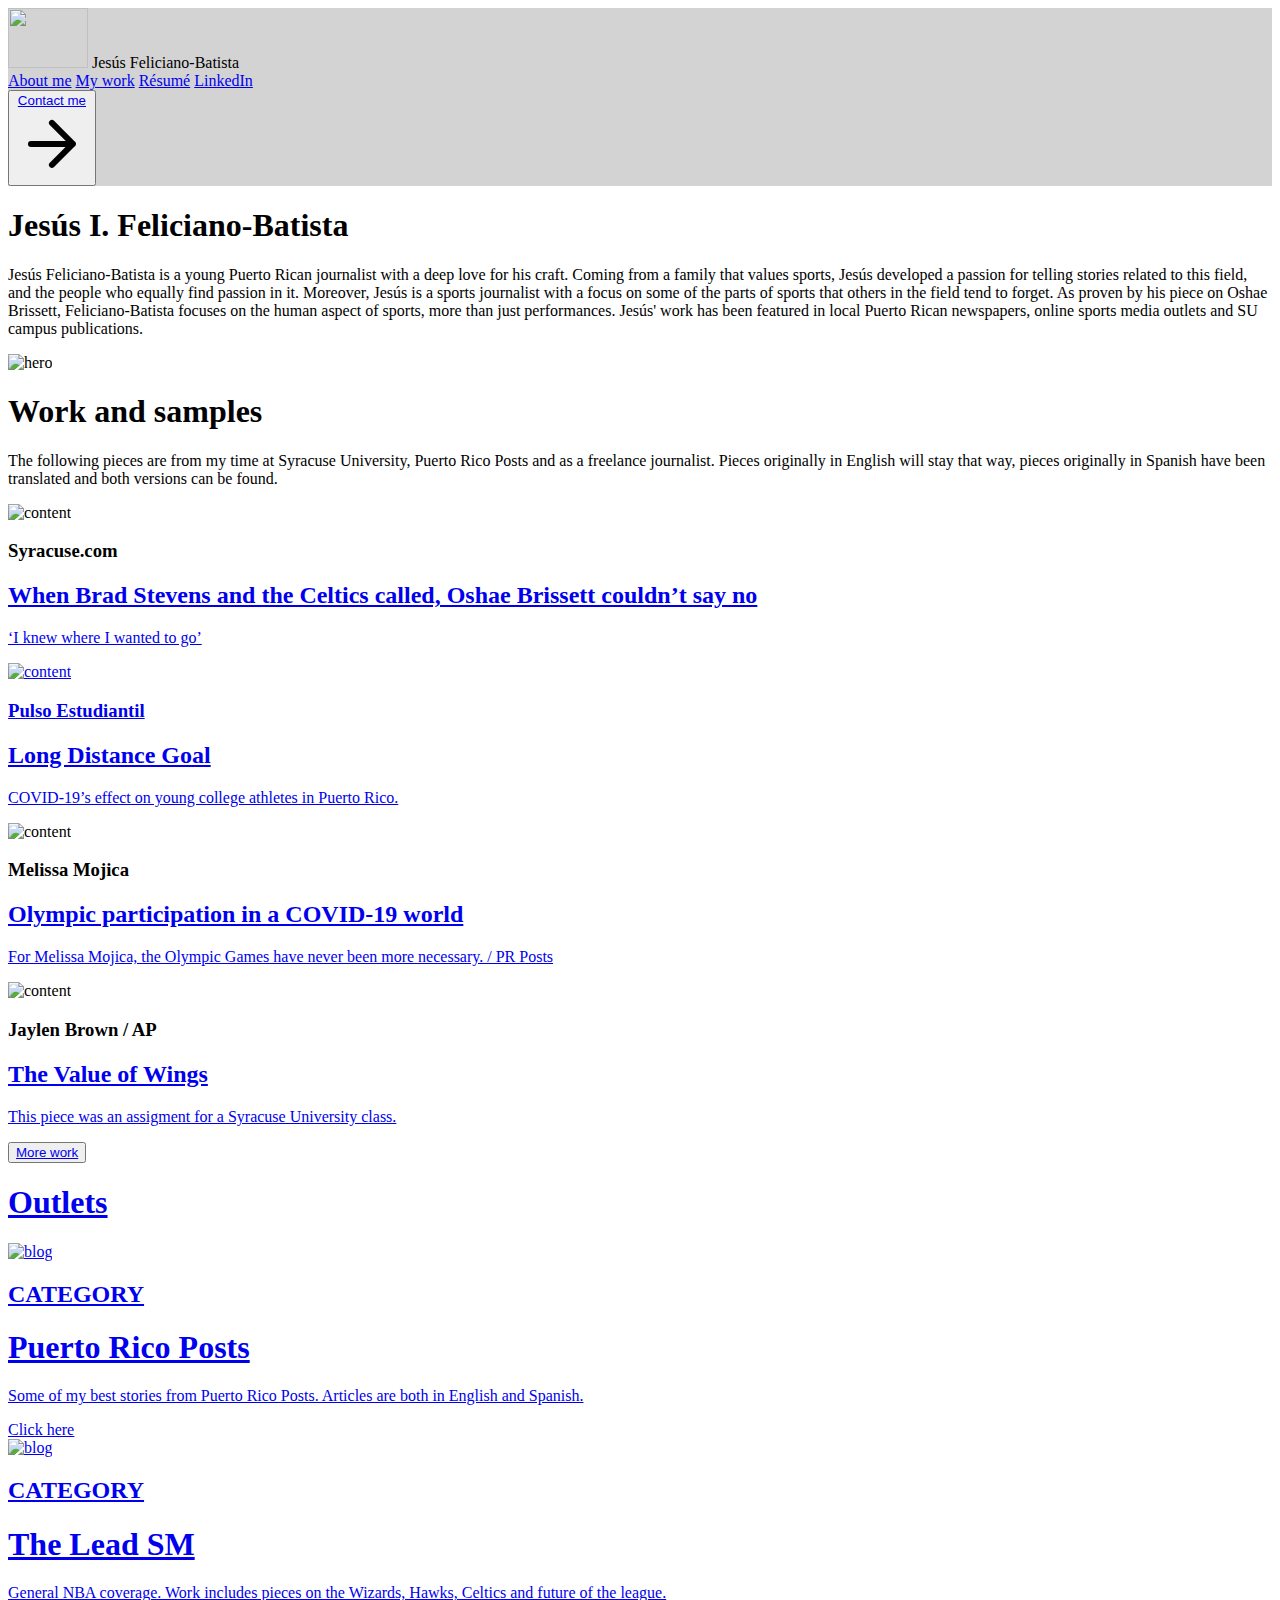
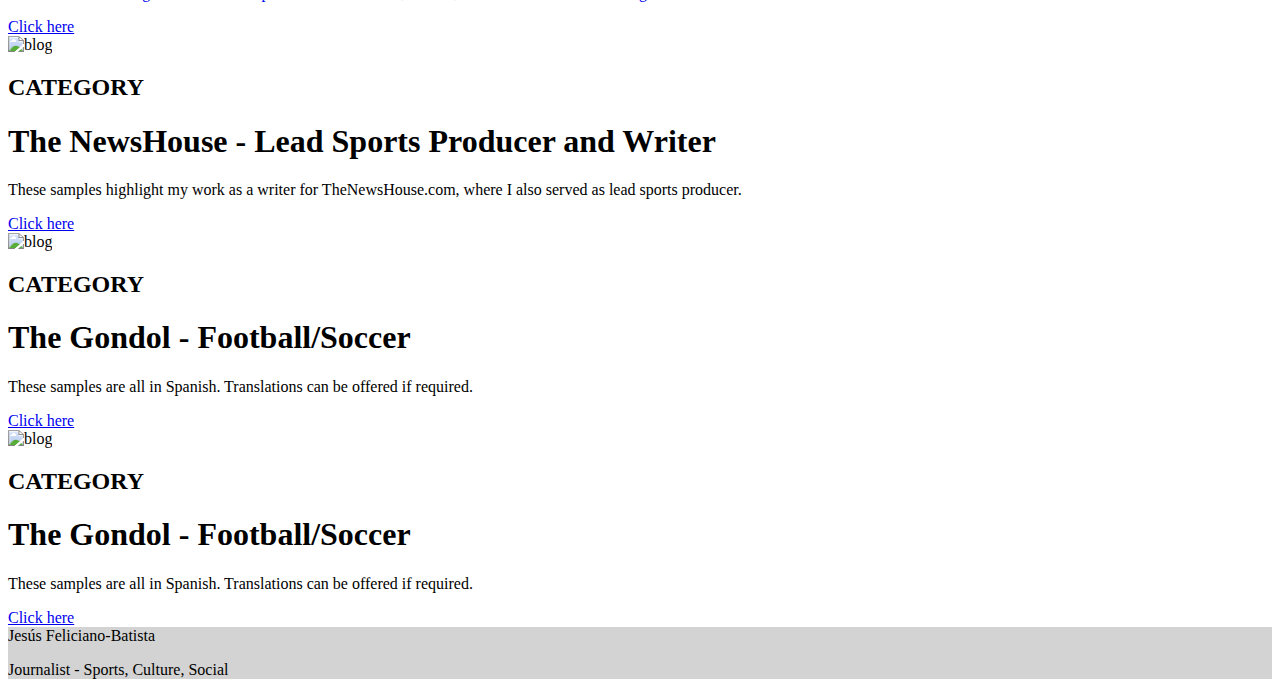
==== index.html @ 06216106 "Update index.html" ====
<!DOCTYPE html>
<html>

<!-- TODO SALE DE https://tailblocks.cc/
TODO SALE DE https://tailblocks.cc/
TODO SALE DE https://tailblocks.cc/
TODO SALE DE https://tailblocks.cc/
TODO SALE DE https://tailblocks.cc/
TODO SALE DE https://tailblocks.cc/
TODO SALE DE https://tailblocks.cc/ -->



<head>
   <link href=" https://unpkg.com/tailwindcss@^2/dist/tailwind.min.css" rel="stylesheet">
   <link rel="stylesheet" href="Portfolio1.css">
   <title> Jesús I. Feliciano-Batista - Portfolio </title>
</head>


 <!-- HEADER STARTS HERE BRO -->
<body>

    <header class="text-gray-600 body-font">
  <div class="container mx-auto flex flex-wrap p-5 flex-col md:flex-row items-center">
    <a class="flex title-font font-medium items-center text-gray-900 mb-4 md:mb-0">
   <img src="https://clipart-library.com/images_k/newspaper-transparent/newspaper-transparent-22.png" width="80" height="60" /></a>
      <span class="ml-3 text-xl">Jesús Feliciano-Batista</span> 
    </a>
    <nav class="md:ml-auto flex flex-wrap items-center text-base justify-center">
      <a class="mr-5 hover:text-gray-900"><a href="aboutme.html">About me</a>
      <a class="mr-5 hover:text-gray-900"><a href="mywork.html" >My work</a>
      <a class="mr-5 hover:text-gray-900"><a href="https://drive.google.com/file/d/1iAFmRKjAlc5nhrbN9V_tdChQXqqixmlg/view?usp=sharing" target="_blank">Résumé</a>
      <a class="mr-5 hover:text-gray-900"><a href="https://www.linkedin.com/in/jes%C3%BAs-i-feliciano-batista-a6aa8a1b5/" target="_blank">LinkedIn</a>
    </nav>
    <a class="mr-5 hover:text-gray-900"><button class="inline-flex items-center bg-gray-100 border-0 py-1 px-3 focus:outline-none hover:bg-gray-200 rounded text-base mt-4 md:mt-0"> <a href = "mailto: jifelici@syr.edu">Contact me</a>
      <svg fill="none" stroke="currentColor" stroke-linecap="round" stroke-linejoin="round" stroke-width="2" class="w-4 h-4 ml-1" viewBox="0 0 24 24">
        <path d="M5 12h14M12 5l7 7-7 7"></path>
      </svg>
    </button>
  </div>
</header>


<!-- HERO? ITS LIKE PERSONAL INFO -->

<section class="text-gray-600 body-font">
  <div class="container mx-auto flex px-5 py-24 md:flex-row flex-col items-center">
    <div class="lg:flex-grow md:w-1/2 lg:pr-24 md:pr-16 flex flex-col md:items-start md:text-left mb-16 md:mb-0 items-center text-center">
      <h1 class="title-font sm:text-4xl text-3xl mb-4 font-medium text-gray-900">Jesús I. Feliciano-Batista
                <div class="h-1 w-20 bg-blue-500 rounded"></div>
        <!-- <br class="hidden lg:inline-block">readymade gluten -->
      </h1>
      <p class="mb-8 leading-relaxed">Jesús Feliciano-Batista is a young Puerto Rican journalist with a deep love for his craft. Coming from a family that values sports, Jesús developed a passion for telling stories related to this field, and the people who equally find passion in it. Moreover, Jesús is a sports journalist with a focus on some of the parts of sports that others in the field tend to forget. As proven by his piece on Oshae Brissett, Feliciano-Batista focuses on the human aspect of sports, more than just performances. Jesús' work has been featured in local Puerto Rican newspapers, online sports media outlets and SU campus publications. </p>
      <div class="flex justify-center">
        <!-- <button class="inline-flex text-white bg-blue-500 border-0 py-2 px-6 focus:outline-none hover:bg-blue-600 rounded text-lg">Button</button>
        <button class="ml-4 inline-flex text-gray-700 bg-gray-100 border-0 py-2 px-6 focus:outline-none hover:bg-gray-200 rounded text-lg">Button</button> -->
      </div>
    </div>
    <div class="lg:max-w-lg lg:w-full md:w-1/2 w-5/6">
      <img class="object-cover object-center rounded" alt="hero" src="https://drive.google.com/uc?export=view&id=14qax0waaiCLkkLNeZ18HkdfNUkwFB5mX">
    </div>
  </div>
</section>

<!-- -ESTO ES CONTENT, PARA MI CONTENIDO Y WORK- -->

<section class="text-gray-600 body-font">
  <div class="container px-5 py-24 mx-auto">
    <div class="flex flex-wrap w-full mb-20">
      <div class="lg:w-1/2 w-full mb-6 lg:mb-0">
        <h1 class="sm:text-3xl text-2xl font-medium title-font mb-2 text-gray-900">Work and samples</h1>
        <div class="h-1 w-20 bg-blue-500 rounded"></div>
      </div>
      <p class="lg:w-1/2 w-full leading-relaxed text-gray-500">The following pieces are from my time at Syracuse University, Puerto Rico Posts and as a freelance journalist. Pieces originally in English will stay that way, pieces originally in Spanish have been translated and both versions can be found.</p>
    </div>
    <div class="flex flex-wrap -m-4">
      <div class="xl:w-1/4 md:w-1/2 p-4">
        <div class="bg-gray-100 p-6 rounded-lg">
          <img class="h-40 rounded w-full object-cover object-center mb-6" src="https://www.syracuse.com/resizer/2aNanv0fQgLE1VUEy5B2Qg3bYyk=/1280x0/smart/cloudfront-us-east-1.images.arcpublishing.com/advancelocal/SYJEUAYYM5FGPJJC2XE4JEKM5A.jpg" alt="content">
          <h3 class="tracking-widest text-blue-500 text-xs font-medium title-font">Syracuse.com</h3>
          <h2 class="text-lg text-gray-900 font-medium title-font mb-4"><a href="https://www.syracuse.com/orangebasketball/2023/10/when-brad-stevens-and-the-celtics-called-oshae-brissett-couldnt-say-no-i-knew-where-i-wanted-to-go.html" target="_blank">When Brad Stevens and the Celtics called, Oshae Brissett couldn’t say no</h2>
          <p class="leading-relaxed text-base">‘I knew where I wanted to go’</p>
        </div>
      </div>
      <div class="xl:w-1/4 md:w-1/2 p-4">
        <div class="bg-gray-100 p-6 rounded-lg">
          <img class="h-40 rounded w-full object-cover object-center mb-6" src="https://pulsoestudiantil.com/wp-content/uploads/2017/08/La-Junta-de-Gobierno-podr%C3%A1-decidir-el-5-de-septiembre-la-fecha-de-las-Justas-de-la-LAI.-ARCHIVO-LAI.jpg" alt="content">
          <h3 class="tracking-widest text-blue-500 text-xs font-medium title-font">Pulso Estudiantil</h3>
          <h2 class="text-lg text-gray-900 font-medium title-font mb-4"><a href="https://drive.google.com/file/d/1Agy3YZH7DkTAT-1wQtpkE6ufrVpn1Adl/view?usp=sharing" target="_blank">Long Distance Goal</h2>
          <p class="leading-relaxed text-base">COVID-19’s effect on young college athletes in Puerto Rico.</p> </a>
        </div>
      </div>
      <div class="xl:w-1/4 md:w-1/2 p-4">
        <div class="bg-gray-100 p-6 rounded-lg">
          <img class="h-40 rounded w-full object-cover object-center mb-6" src="https://drive.google.com/uc?export=view&id=171mvOxITgmb6yUuYQ-laAMfZU04I_fDZ" alt="content">
          <h3 class="tracking-widest text-blue-500 text-xs font-medium title-font">Melissa Mojica</h3>
          <h2 class="text-lg text-gray-900 font-medium title-font mb-4"><a href="https://drive.google.com/file/d/10Mh_BKwoq30qVuTbKUHiFH4OX_ldHE3X/view?usp=sharing" target="_blank">Olympic participation in a COVID-19 world</h2>
          <p class="leading-relaxed text-base">For Melissa Mojica, the Olympic Games have never been more necessary. / PR Posts</p> </a>
        </div>
      </div>
      <div class="xl:w-1/4 md:w-1/2 p-4">
        <div class="bg-gray-100 p-6 rounded-lg">
          <img class="h-40 rounded w-full object-cover object-center mb-6" src="https://media.bleacherreport.com/image/upload/c_fill,g_faces,w_3800,h_2000,q_95/v1690411918/vfmjwqmnbd9kxqccmifx.jpg" alt="content">
          <h3 class="tracking-widest text-blue-500 text-xs font-medium title-font">Jaylen Brown / AP</h3>
          <h2 class="text-lg text-gray-900 font-medium title-font mb-4"><a href="https://jifelbat.github.io/FINAL.html" target="_blank">The Value of Wings</h2>
          <p class="leading-relaxed text-base">This piece was an assigment for a Syracuse University class.</p> </a>
        </div>
      </div>
    </div>
  </div>
</section>


<div class="flex justify-center">
        <button class="inline-flex text-white bg-blue-500 border-0 py-2 px-6 focus:outline-none hover:bg-blue-600 rounded text-lg"><a href="mywork.html">More work</button>
      </div>
    </div>
    </div>

<section class="text-gray-600 body-font">
  <div class="container px-5 py-24 mx-auto">
    <!-- <div class="flex flex-wrap w-full mb-20"> -->
      <!-- <div class="lg:w-1/2 w-full mb-6 lg:mb-0"> -->
        <h1 class="sm:text-3xl text-2xl font-medium title-font mb-2 text-gray-900">Outlets</h1> <div class="h-1 w-20 bg-blue-500 rounded"></div>

<section class="text-gray-600 body-font">
  <div class="container px-5 py-24 mx-auto">
    <div class="flex flex-wrap -m-4">
      <div class="p-4 md:w-1/3">
        <div class="h-full border-2 border-gray-200 border-opacity-60 rounded-lg overflow-hidden">
          <img class="lg:h-48 md:h-36 w-full object-cover object-center" src="https://puertoricoposts.com/wp-content/uploads/2022/03/logo_prposts.svg" alt="blog">
          <div class="p-6">
            <h2 class="tracking-widest text-xs title-font font-medium text-gray-400 mb-1">CATEGORY</h2>
            <h1 class="title-font text-lg font-medium text-gray-900 mb-3">Puerto Rico Posts</h1>
            <p class="leading-relaxed mb-3">Some of my best stories from Puerto Rico Posts. Articles are both in English and Spanish.</p>
            <div class="flex items-center flex-wrap ">
              <a class="text-blue-500 inline-flex items-center md:mb-2 lg:mb-0"><a href="https://drive.google.com/drive/folders/1cc_lhsF3GwpjOs1mcUAFKtHZ_cK8GTAi?usp=sharing" target="_blank">Click here </a>
                <!-- <svg class="w-4 h-4 ml-2" viewBox="0 0 24 24" stroke="currentColor" stroke-width="2" fill="none" stroke-linecap="round" stroke-linejoin="round">
                  <path d="M5 12h14"></path>
                  <path d="M12 5l7 7-7 7"></path>
                </svg>
              </a> -->
              <!-- <span class="text-gray-400 mr-3 inline-flex items-center lg:ml-auto md:ml-0 ml-auto leading-none text-sm pr-3 py-1 border-r-2 border-gray-200">
                <svg class="w-4 h-4 mr-1" stroke="currentColor" stroke-width="2" fill="none" stroke-linecap="round" stroke-linejoin="round" viewBox="0 0 24 24">
                  <path d="M1 12s4-8 11-8 11 8 11 8-4 8-11 8-11-8-11-8z"></path>
                  <circle cx="12" cy="12" r="3"></circle>
                </svg>1.2K
              </span>
              <span class="text-gray-400 inline-flex items-center leading-none text-sm">
                <svg class="w-4 h-4 mr-1" stroke="currentColor" stroke-width="2" fill="none" stroke-linecap="round" stroke-linejoin="round" viewBox="0 0 24 24">
                  <path d="M21 11.5a8.38 8.38 0 01-.9 3.8 8.5 8.5 0 01-7.6 4.7 8.38 8.38 0 01-3.8-.9L3 21l1.9-5.7a8.38 8.38 0 01-.9-3.8 8.5 8.5 0 014.7-7.6 8.38 8.38 0 013.8-.9h.5a8.48 8.48 0 018 8v.5z"></path>
                </svg>6 -->
              </span>
            </div>
          </div>
        </div>
      </div>
      <div class="p-4 md:w-1/3">
        <div class="h-full border-2 border-gray-200 border-opacity-60 rounded-lg overflow-hidden">
          <img class="lg:h-48 md:h-36 w-full object-cover object-center" src="https://theleadsm.com/wp-content/uploads/2023/08/theleadbannerslogan-compressed.jpg" alt="blog">
          <div class="p-6">
            <h2 class="tracking-widest text-xs title-font font-medium text-gray-400 mb-1">CATEGORY</h2>
            <h1 class="title-font text-lg font-medium text-gray-900 mb-3">The Lead SM</h1>
            <p class="leading-relaxed mb-3">General NBA coverage. Work includes pieces on the Wizards, Hawks, Celtics and future of the league.</p>
            <div class="flex items-center flex-wrap">
              <a class="text-blue-500 inline-flex items-center md:mb-2 lg:mb-0"><a href="https://theleadsm.com/author/jesus-fb/" target="_blank">Click here </a>
                <!-- <svg class="w-4 h-4 ml-2" viewBox="0 0 24 24" stroke="currentColor" stroke-width="2" fill="none" stroke-linecap="round" stroke-linejoin="round">
                  <path d="M5 12h14"></path>
                  <path d="M12 5l7 7-7 7"></path>
                </svg>
              </a>
              <span class="text-gray-400 mr-3 inline-flex items-center lg:ml-auto md:ml-0 ml-auto leading-none text-sm pr-3 py-1 border-r-2 border-gray-200">
                <svg class="w-4 h-4 mr-1" stroke="currentColor" stroke-width="2" fill="none" stroke-linecap="round" stroke-linejoin="round" viewBox="0 0 24 24">
                  <path d="M1 12s4-8 11-8 11 8 11 8-4 8-11 8-11-8-11-8z"></path>
                  <circle cx="12" cy="12" r="3"></circle>
                </svg>1.2K
              </span>
              <span class="text-gray-400 inline-flex items-center leading-none text-sm">
                <svg class="w-4 h-4 mr-1" stroke="currentColor" stroke-width="2" fill="none" stroke-linecap="round" stroke-linejoin="round" viewBox="0 0 24 24">
                  <path d="M21 11.5a8.38 8.38 0 01-.9 3.8 8.5 8.5 0 01-7.6 4.7 8.38 8.38 0 01-3.8-.9L3 21l1.9-5.7a8.38 8.38 0 01-.9-3.8 8.5 8.5 0 014.7-7.6 8.38 8.38 0 013.8-.9h.5a8.48 8.48 0 018 8v.5z"></path>
                </svg>6 -->
              </span>
            </div>
          </div>
        </div>
      </div>
<div class="p-4 md:w-1/3">
        <div class="h-full border-2 border-gray-200 border-opacity-60 rounded-lg overflow-hidden">
          <img class="lg:h-48 md:h-36 w-full object-cover object-center" src="https://www.thenewshouse.com/wp-content/uploads/2018/03/nh-custom-logo.png" alt="blog">
          <div class="p-6">
            <h2 class="tracking-widest text-xs title-font font-medium text-gray-400 mb-1">CATEGORY</h2>
            <h1 class="title-font text-lg font-medium text-gray-900 mb-3">The NewsHouse - Lead Sports Producer and Writer</h1>
            <p class="leading-relaxed mb-3">These samples highlight my work as a writer for TheNewsHouse.com, where I also served as lead sports producer. </p>
            <div class="flex items-center flex-wrap ">
              <a class="text-blue-500 inline-flex items-center md:mb-2 lg:mb-0"><a href="https://www.thenewshouse.com/author/jesus-feliciano/" target="_blank">Click here <!-- <svg class="w-4 h-4 ml-2" viewBox="0 0 24 24" stroke="currentColor" stroke-width="2" fill="none" stroke-linecap="round" stroke-linejoin="round">
                  <path d="M5 12h14"></path>
                  <path d="M12 5l7 7-7 7"></path>
                </svg> -->
              </a>
          <!--     <span class="text-gray-400 mr-3 inline-flex items-center lg:ml-auto md:ml-0 ml-auto leading-none text-sm pr-3 py-1 border-r-2 border-gray-200">
                <svg class="w-4 h-4 mr-1" stroke="currentColor" stroke-width="2" fill="none" stroke-linecap="round" stroke-linejoin="round" viewBox="0 0 24 24">
                  <path d="M1 12s4-8 11-8 11 8 11 8-4 8-11 8-11-8-11-8z"></path>
                  <circle cx="12" cy="12" r="3"></circle>
                </svg>1.2K
              </span>
              <span class="text-gray-400 inline-flex items-center leading-none text-sm">
                <svg class="w-4 h-4 mr-1" stroke="currentColor" stroke-width="2" fill="none" stroke-linecap="round" stroke-linejoin="round" viewBox="0 0 24 24">
                  <path d="M21 11.5a8.38 8.38 0 01-.9 3.8 8.5 8.5 0 01-7.6 4.7 8.38 8.38 0 01-3.8-.9L3 21l1.9-5.7a8.38 8.38 0 01-.9-3.8 8.5 8.5 0 014.7-7.6 8.38 8.38 0 013.8-.9h.5a8.48 8.48 0 018 8v.5z"></path>
                </svg>6 -->

              </span>
            </div>
          </div>
        </div>
      </div>
    </div>
  </div>

<section class="text-gray-600 body-font">
  <div class="container px-5 py-24 mx-auto">

      <div class="p-4 md:w-1/3">
        <div class="h-full border-2 border-gray-200 border-opacity-60 rounded-lg overflow-hidden">
          <img class="lg:h-48 md:h-36 w-full object-cover object-center" src="https://drive.google.com/uc?export=view&id=1VAU1x9B4awgqb5Zhh2Z6iHLpaThOSZfo" alt="blog">
          <div class="p-6">
            <h2 class="tracking-widest text-xs title-font font-medium text-gray-400 mb-1">CATEGORY</h2>
            <h1 class="title-font text-lg font-medium text-gray-900 mb-3">The Gondol - Football/Soccer</h1>
            <p class="leading-relaxed mb-3">These samples are all in Spanish. Translations can be offered if required. </p>
            <div class="flex items-center flex-wrap ">
              <a class="text-blue-500 inline-flex items-center md:mb-2 lg:mb-0"><a href="https://drive.google.com/drive/folders/1cKje2WOmXnTIUKrw4KFVuivaxmQnWucp?usp=sharing" target="_blank">Click here <!-- <svg class="w-4 h-4 ml-2" viewBox="0 0 24 24" stroke="currentColor" stroke-width="2" fill="none" stroke-linecap="round" stroke-linejoin="round">
                  <path d="M5 12h14"></path>
                  <path d="M12 5l7 7-7 7"></path>
                </svg> -->
              </a>
          <!--     <span class="text-gray-400 mr-3 inline-flex items-center lg:ml-auto md:ml-0 ml-auto leading-none text-sm pr-3 py-1 border-r-2 border-gray-200">
                <svg class="w-4 h-4 mr-1" stroke="currentColor" stroke-width="2" fill="none" stroke-linecap="round" stroke-linejoin="round" viewBox="0 0 24 24">
                  <path d="M1 12s4-8 11-8 11 8 11 8-4 8-11 8-11-8-11-8z"></path>
                  <circle cx="12" cy="12" r="3"></circle>
                </svg>1.2K
              </span>
              <span class="text-gray-400 inline-flex items-center leading-none text-sm">
                <svg class="w-4 h-4 mr-1" stroke="currentColor" stroke-width="2" fill="none" stroke-linecap="round" stroke-linejoin="round" viewBox="0 0 24 24">
                  <path d="M21 11.5a8.38 8.38 0 01-.9 3.8 8.5 8.5 0 01-7.6 4.7 8.38 8.38 0 01-3.8-.9L3 21l1.9-5.7a8.38 8.38 0 01-.9-3.8 8.5 8.5 0 014.7-7.6 8.38 8.38 0 013.8-.9h.5a8.48 8.48 0 018 8v.5z"></path>
                </svg>6 -->

              </span>
            </div>
          </div>
        </div>
      </div>
    </div>
  </div>


  <div class="p-4 md:w-1/3">
        <div class="h-full border-2 border-gray-200 border-opacity-60 rounded-lg overflow-hidden">
          <img class="lg:h-48 md:h-36 w-full object-cover object-center" src="https://drive.google.com/uc?export=view&id=1VAU1x9B4awgqb5Zhh2Z6iHLpaThOSZfo" alt="blog">
          <div class="p-6">
            <h2 class="tracking-widest text-xs title-font font-medium text-gray-400 mb-1">CATEGORY</h2>
            <h1 class="title-font text-lg font-medium text-gray-900 mb-3">The Gondol - Football/Soccer</h1>
            <p class="leading-relaxed mb-3">These samples are all in Spanish. Translations can be offered if required. </p>
            <div class="flex items-center flex-wrap ">
              <a class="text-blue-500 inline-flex items-center md:mb-2 lg:mb-0"><a href="https://drive.google.com/drive/folders/1cKje2WOmXnTIUKrw4KFVuivaxmQnWucp?usp=sharing" target="_blank">Click here <!-- <svg class="w-4 h-4 ml-2" viewBox="0 0 24 24" stroke="currentColor" stroke-width="2" fill="none" stroke-linecap="round" stroke-linejoin="round">
                  <path d="M5 12h14"></path>
                  <path d="M12 5l7 7-7 7"></path>
                </svg> -->
              </a>
          <!--     <span class="text-gray-400 mr-3 inline-flex items-center lg:ml-auto md:ml-0 ml-auto leading-none text-sm pr-3 py-1 border-r-2 border-gray-200">
                <svg class="w-4 h-4 mr-1" stroke="currentColor" stroke-width="2" fill="none" stroke-linecap="round" stroke-linejoin="round" viewBox="0 0 24 24">
                  <path d="M1 12s4-8 11-8 11 8 11 8-4 8-11 8-11-8-11-8z"></path>
                  <circle cx="12" cy="12" r="3"></circle>
                </svg>1.2K
              </span>
              <span class="text-gray-400 inline-flex items-center leading-none text-sm">
                <svg class="w-4 h-4 mr-1" stroke="currentColor" stroke-width="2" fill="none" stroke-linecap="round" stroke-linejoin="round" viewBox="0 0 24 24">
                  <path d="M21 11.5a8.38 8.38 0 01-.9 3.8 8.5 8.5 0 01-7.6 4.7 8.38 8.38 0 01-3.8-.9L3 21l1.9-5.7a8.38 8.38 0 01-.9-3.8 8.5 8.5 0 014.7-7.6 8.38 8.38 0 013.8-.9h.5a8.48 8.48 0 018 8v.5z"></path>
                </svg>6 -->

              </span>
            </div>
          </div>
        </div>
      </div>
    </div>
  </div>
   

    </section>

<!-- FOOTER -->
<footer class="text-gray-600 body-font">
  <div class="container px-5 py-8 mx-auto flex items-center sm:flex-row flex-col">
    <a class="flex title-font font-medium items-center md:justify-start justify-center text-gray-900">
      <!-- <svg xmlns="http://www.w3.org/2000/svg" fill="none" stroke="currentColor" stroke-linecap="round" stroke-linejoin="round" stroke-width="2" class="w-10 h-10 text-white p-2 bg-blue-500 rounded-full" viewBox="0 0 24 24"> -->
        <path d="M12 2L2 7l10 5 10-5-10-5zM2 17l10 5 10-5M2 12l10 5 10-5"></path>
      </svg>
      <span class="ml-3 text-xl">Jesús Feliciano-Batista</span>
    </a>
    <p class="text-sm text-gray-500 sm:ml-4 sm:pl-4 sm:border-l-2 sm:border-gray-200 sm:py-2 sm:mt-0 mt-4">Journalist - Sports, Culture, Social
      <!-- <a href="https://twitter.com/knyttneve" class="text-gray-600 ml-1" rel="noopener noreferrer" target="_blank">@knyttneve</a> -->
    </p>
    <!-- <span class="inline-flex sm:ml-auto sm:mt-0 mt-4 justify-center sm:justify-start">
      <a class="text-gray-500">
        <svg fill="currentColor" stroke-linecap="round" stroke-linejoin="round" stroke-width="2" class="w-5 h-5" viewBox="0 0 24 24">
          <path d="M18 2h-3a5 5 0 00-5 5v3H7v4h3v8h4v-8h3l1-4h-4V7a1 1 0 011-1h3z"></path>
        </svg>
      </a>
      <a class="ml-3 text-gray-500">
        <svg fill="currentColor" stroke-linecap="round" stroke-linejoin="round" stroke-width="2" class="w-5 h-5" viewBox="0 0 24 24">
          <path d="M23 3a10.9 10.9 0 01-3.14 1.53 4.48 4.48 0 00-7.86 3v1A10.66 10.66 0 013 4s-4 9 5 13a11.64 11.64 0 01-7 2c9 5 20 0 20-11.5a4.5 4.5 0 00-.08-.83A7.72 7.72 0 0023 3z"></path>
        </svg>
      </a>
      <a class="ml-3 text-gray-500">
        <svg fill="none" stroke="currentColor" stroke-linecap="round" stroke-linejoin="round" stroke-width="2" class="w-5 h-5" viewBox="0 0 24 24">
          <rect width="20" height="20" x="2" y="2" rx="5" ry="5"></rect>
          <path d="M16 11.37A4 4 0 1112.63 8 4 4 0 0116 11.37zm1.5-4.87h.01"></path>
        </svg>
      </a>
      <a class="ml-3 text-gray-500">
        <svg fill="currentColor" stroke="currentColor" stroke-linecap="round" stroke-linejoin="round" stroke-width="0" class="w-5 h-5" viewBox="0 0 24 24">
          <path stroke="none" d="M16 8a6 6 0 016 6v7h-4v-7a2 2 0 00-2-2 2 2 0 00-2 2v7h-4v-7a6 6 0 016-6zM2 9h4v12H2z"></path>
          <circle cx="4" cy="4" r="2" stroke="none"></circle>
        </svg>
      </a>
    </span> -->
  </div>
</footer>


</body>

</html>
---- Portfolio1.css ----
body{
}

header{
	background: lightgrey;
}

footer{
	background: lightgrey;
}

.buttoncurrentpage {
  background-color: #3C82F5; /* blue */
  border: none;
  color: white;
  padding: 10px 15px;
  text-align: center;
  text-decoration: none;
  display: inline-block;
  font-size: 16px;
  margin-right: 5px;
}

.buttoncurrentpage1 {
  background-color: #3C82F5; /* blue */
  border: none;
  color: white;
  padding: 10px 15px;
  text-align: center;
  text-decoration: none;
  display: inline-block;
  font-size: 16px;
  margin-left: 10px;
}


/*Esto es de fotos*/

.gallery-container {
    display: block;
    margin: 0 auto;
    width: 50%;
}
.gallery-row {
    display: flex;
    min-height: 300px;
    max-height: 500px;
}
.gallery-img {
    position: relative;
    flex-grow: 1;
    max-width: 33.3%;
}
.gallery-img img {
    height: 100%;
}
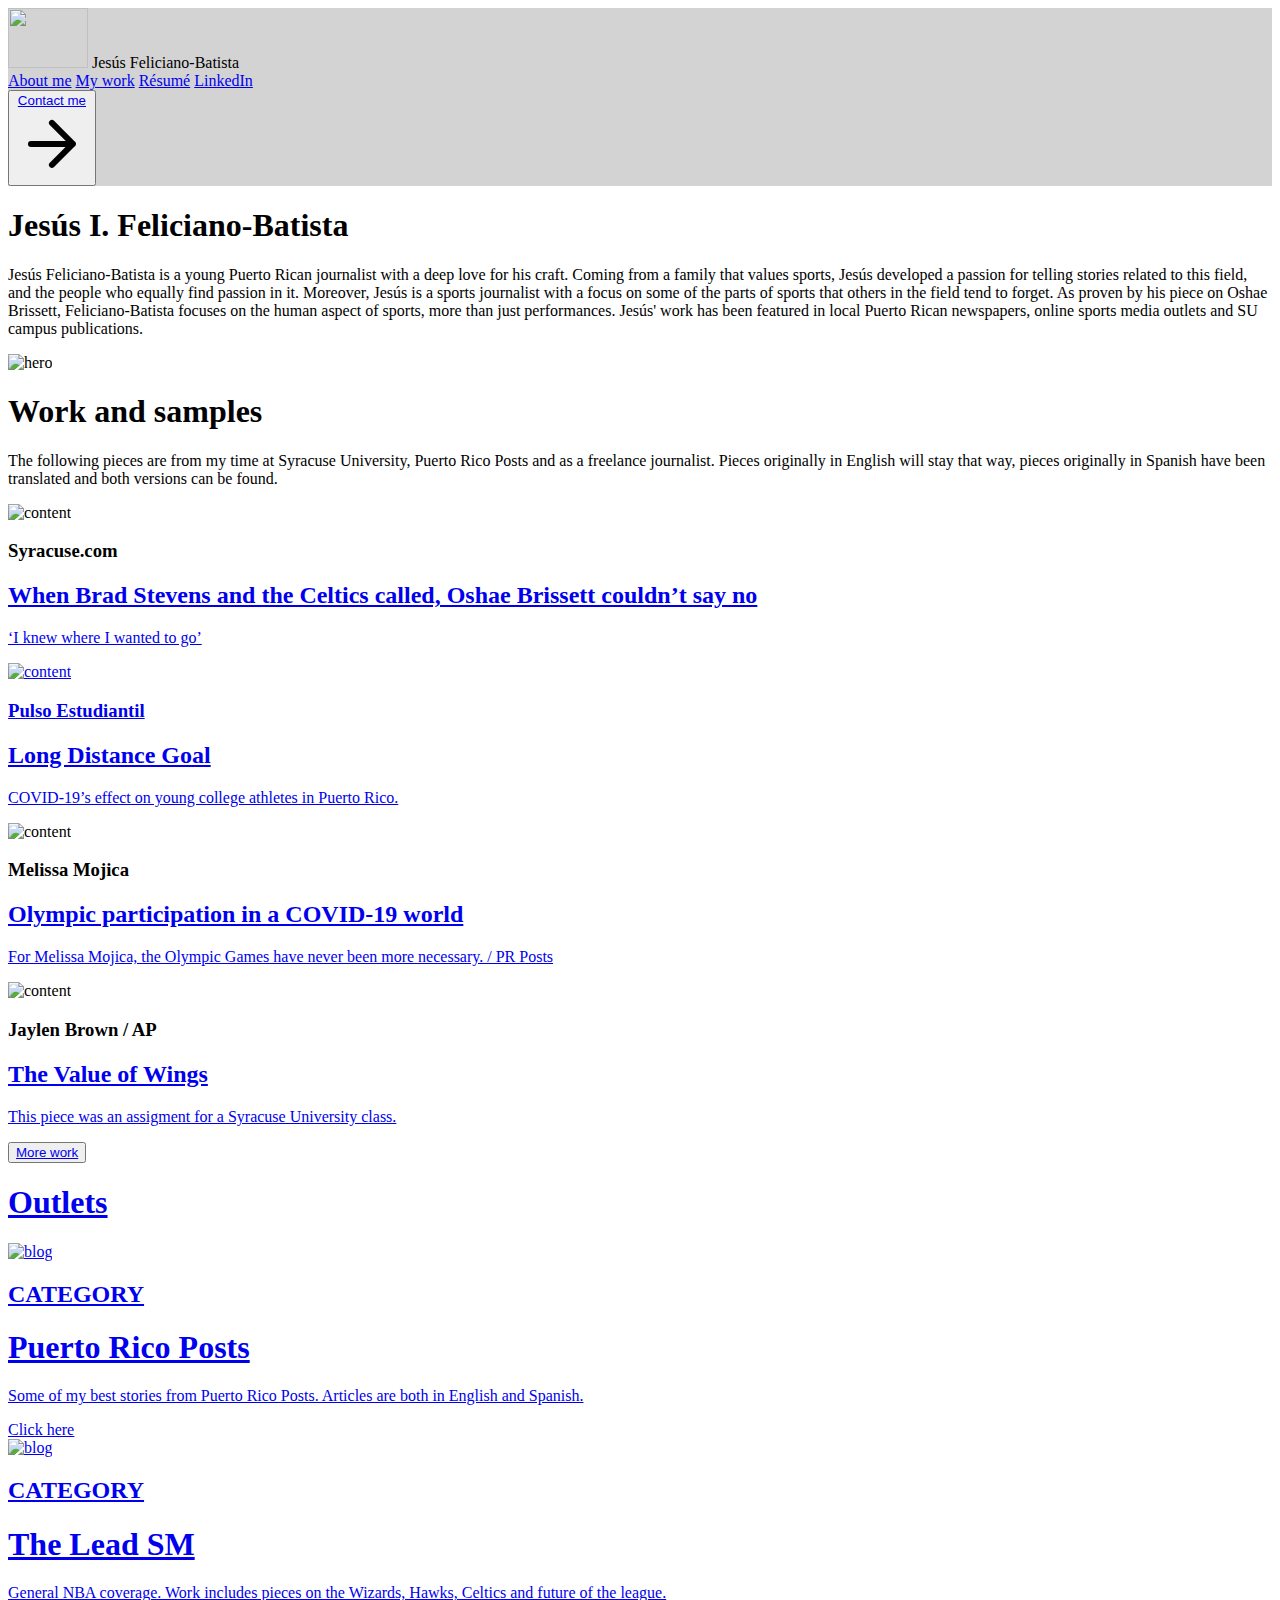
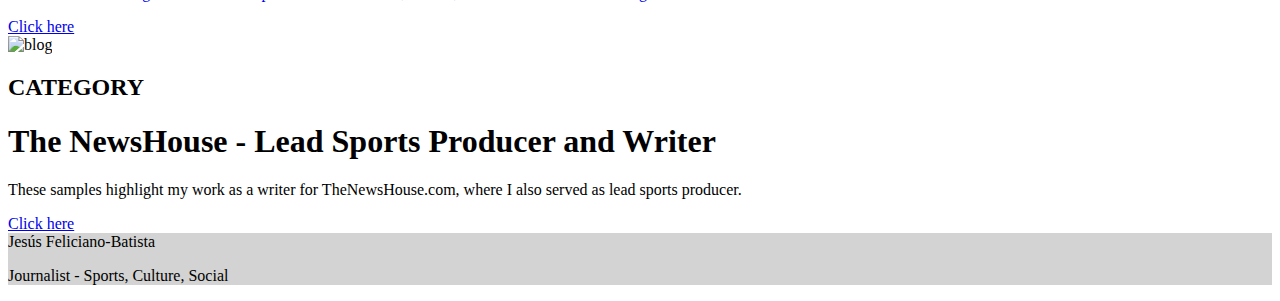
==== commit 2215bff3: "Update index.html" ====
--- a/index.html
+++ b/index.html
@@ -218,74 +218,6 @@
     </div>
   </div>
 
-<section class="text-gray-600 body-font">
-  <div class="container px-5 py-24 mx-auto">
-
-      <div class="p-4 md:w-1/3">
-        <div class="h-full border-2 border-gray-200 border-opacity-60 rounded-lg overflow-hidden">
-          <img class="lg:h-48 md:h-36 w-full object-cover object-center" src="https://drive.google.com/uc?export=view&id=1VAU1x9B4awgqb5Zhh2Z6iHLpaThOSZfo" alt="blog">
-          <div class="p-6">
-            <h2 class="tracking-widest text-xs title-font font-medium text-gray-400 mb-1">CATEGORY</h2>
-            <h1 class="title-font text-lg font-medium text-gray-900 mb-3">The Gondol - Football/Soccer</h1>
-            <p class="leading-relaxed mb-3">These samples are all in Spanish. Translations can be offered if required. </p>
-            <div class="flex items-center flex-wrap ">
-              <a class="text-blue-500 inline-flex items-center md:mb-2 lg:mb-0"><a href="https://drive.google.com/drive/folders/1cKje2WOmXnTIUKrw4KFVuivaxmQnWucp?usp=sharing" target="_blank">Click here <!-- <svg class="w-4 h-4 ml-2" viewBox="0 0 24 24" stroke="currentColor" stroke-width="2" fill="none" stroke-linecap="round" stroke-linejoin="round">
-                  <path d="M5 12h14"></path>
-                  <path d="M12 5l7 7-7 7"></path>
-                </svg> -->
-              </a>
-          <!--     <span class="text-gray-400 mr-3 inline-flex items-center lg:ml-auto md:ml-0 ml-auto leading-none text-sm pr-3 py-1 border-r-2 border-gray-200">
-                <svg class="w-4 h-4 mr-1" stroke="currentColor" stroke-width="2" fill="none" stroke-linecap="round" stroke-linejoin="round" viewBox="0 0 24 24">
-                  <path d="M1 12s4-8 11-8 11 8 11 8-4 8-11 8-11-8-11-8z"></path>
-                  <circle cx="12" cy="12" r="3"></circle>
-                </svg>1.2K
-              </span>
-              <span class="text-gray-400 inline-flex items-center leading-none text-sm">
-                <svg class="w-4 h-4 mr-1" stroke="currentColor" stroke-width="2" fill="none" stroke-linecap="round" stroke-linejoin="round" viewBox="0 0 24 24">
-                  <path d="M21 11.5a8.38 8.38 0 01-.9 3.8 8.5 8.5 0 01-7.6 4.7 8.38 8.38 0 01-3.8-.9L3 21l1.9-5.7a8.38 8.38 0 01-.9-3.8 8.5 8.5 0 014.7-7.6 8.38 8.38 0 013.8-.9h.5a8.48 8.48 0 018 8v.5z"></path>
-                </svg>6 -->
-
-              </span>
-            </div>
-          </div>
-        </div>
-      </div>
-    </div>
-  </div>
-
-
-  <div class="p-4 md:w-1/3">
-        <div class="h-full border-2 border-gray-200 border-opacity-60 rounded-lg overflow-hidden">
-          <img class="lg:h-48 md:h-36 w-full object-cover object-center" src="https://drive.google.com/uc?export=view&id=1VAU1x9B4awgqb5Zhh2Z6iHLpaThOSZfo" alt="blog">
-          <div class="p-6">
-            <h2 class="tracking-widest text-xs title-font font-medium text-gray-400 mb-1">CATEGORY</h2>
-            <h1 class="title-font text-lg font-medium text-gray-900 mb-3">The Gondol - Football/Soccer</h1>
-            <p class="leading-relaxed mb-3">These samples are all in Spanish. Translations can be offered if required. </p>
-            <div class="flex items-center flex-wrap ">
-              <a class="text-blue-500 inline-flex items-center md:mb-2 lg:mb-0"><a href="https://drive.google.com/drive/folders/1cKje2WOmXnTIUKrw4KFVuivaxmQnWucp?usp=sharing" target="_blank">Click here <!-- <svg class="w-4 h-4 ml-2" viewBox="0 0 24 24" stroke="currentColor" stroke-width="2" fill="none" stroke-linecap="round" stroke-linejoin="round">
-                  <path d="M5 12h14"></path>
-                  <path d="M12 5l7 7-7 7"></path>
-                </svg> -->
-              </a>
-          <!--     <span class="text-gray-400 mr-3 inline-flex items-center lg:ml-auto md:ml-0 ml-auto leading-none text-sm pr-3 py-1 border-r-2 border-gray-200">
-                <svg class="w-4 h-4 mr-1" stroke="currentColor" stroke-width="2" fill="none" stroke-linecap="round" stroke-linejoin="round" viewBox="0 0 24 24">
-                  <path d="M1 12s4-8 11-8 11 8 11 8-4 8-11 8-11-8-11-8z"></path>
-                  <circle cx="12" cy="12" r="3"></circle>
-                </svg>1.2K
-              </span>
-              <span class="text-gray-400 inline-flex items-center leading-none text-sm">
-                <svg class="w-4 h-4 mr-1" stroke="currentColor" stroke-width="2" fill="none" stroke-linecap="round" stroke-linejoin="round" viewBox="0 0 24 24">
-                  <path d="M21 11.5a8.38 8.38 0 01-.9 3.8 8.5 8.5 0 01-7.6 4.7 8.38 8.38 0 01-3.8-.9L3 21l1.9-5.7a8.38 8.38 0 01-.9-3.8 8.5 8.5 0 014.7-7.6 8.38 8.38 0 013.8-.9h.5a8.48 8.48 0 018 8v.5z"></path>
-                </svg>6 -->
-
-              </span>
-            </div>
-          </div>
-        </div>
-      </div>
-    </div>
-  </div>
-   
 
     </section>
 
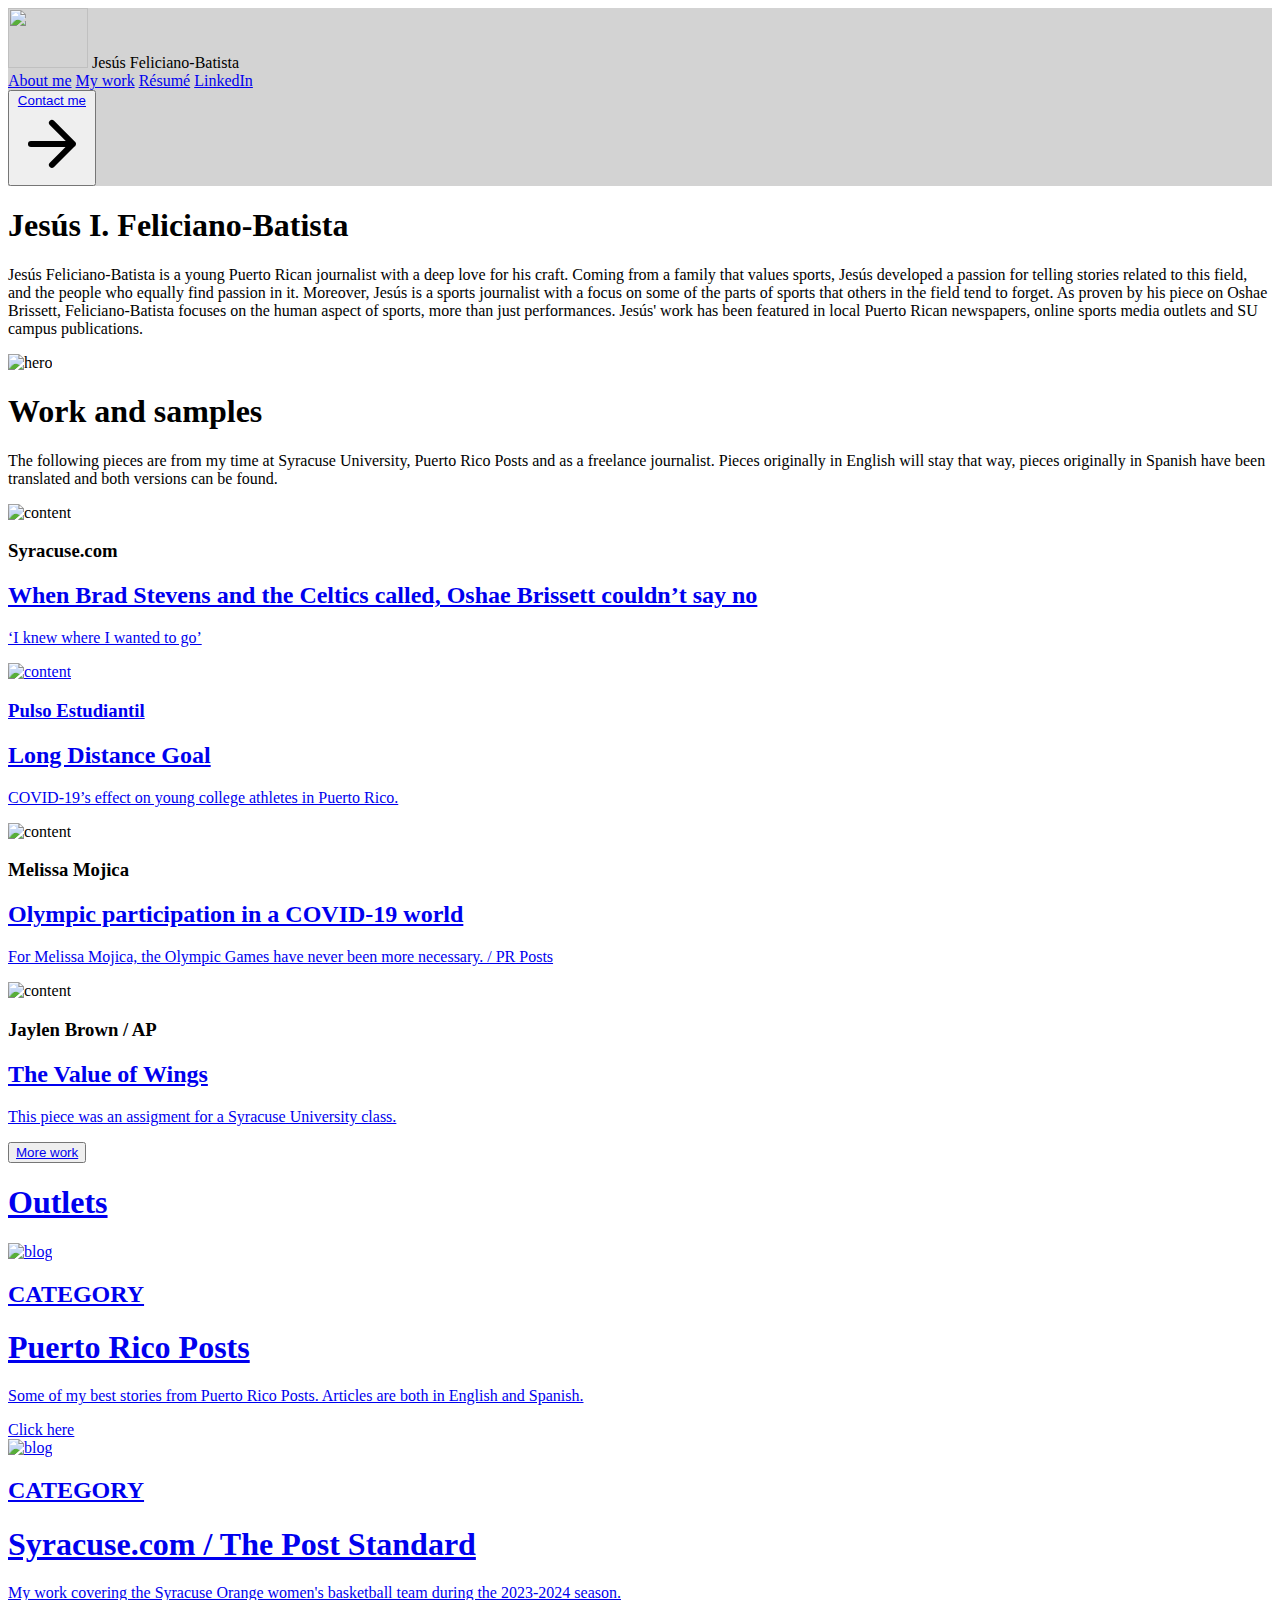
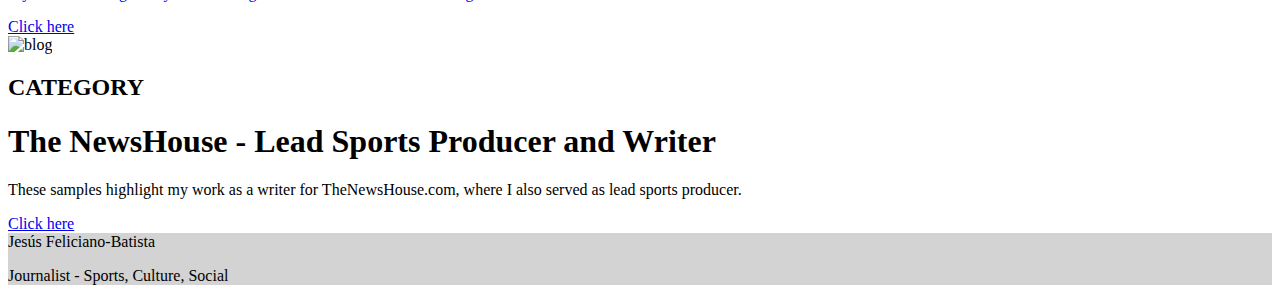
==== commit 3faa29d9: "Update index.html" ====
--- a/index.html
+++ b/index.html
@@ -159,13 +159,13 @@
       </div>
       <div class="p-4 md:w-1/3">
         <div class="h-full border-2 border-gray-200 border-opacity-60 rounded-lg overflow-hidden">
-          <img class="lg:h-48 md:h-36 w-full object-cover object-center" src="https://theleadsm.com/wp-content/uploads/2023/08/theleadbannerslogan-compressed.jpg" alt="blog">
+          <img class="lg:h-48 md:h-36 w-full object-cover object-center" src="https://www.destinyusa.com/wp-content/uploads/sites/7/2021/05/syracusedotcom.jpg" alt="blog">
           <div class="p-6">
             <h2 class="tracking-widest text-xs title-font font-medium text-gray-400 mb-1">CATEGORY</h2>
-            <h1 class="title-font text-lg font-medium text-gray-900 mb-3">The Lead SM</h1>
-            <p class="leading-relaxed mb-3">General NBA coverage. Work includes pieces on the Wizards, Hawks, Celtics and future of the league.</p>
+            <h1 class="title-font text-lg font-medium text-gray-900 mb-3">Syracuse.com / The Post Standard</h1>
+            <p class="leading-relaxed mb-3">My work covering the Syracuse Orange women's basketball team during the 2023-2024 season.</p>
             <div class="flex items-center flex-wrap">
-              <a class="text-blue-500 inline-flex items-center md:mb-2 lg:mb-0"><a href="https://theleadsm.com/author/jesus-fb/" target="_blank">Click here </a>
+              <a class="text-blue-500 inline-flex items-center md:mb-2 lg:mb-0"><a href="https://www.syracuse.com/staff/jfbatista/posts.html" target="_blank">Click here </a>
                 <!-- <svg class="w-4 h-4 ml-2" viewBox="0 0 24 24" stroke="currentColor" stroke-width="2" fill="none" stroke-linecap="round" stroke-linejoin="round">
                   <path d="M5 12h14"></path>
                   <path d="M12 5l7 7-7 7"></path>
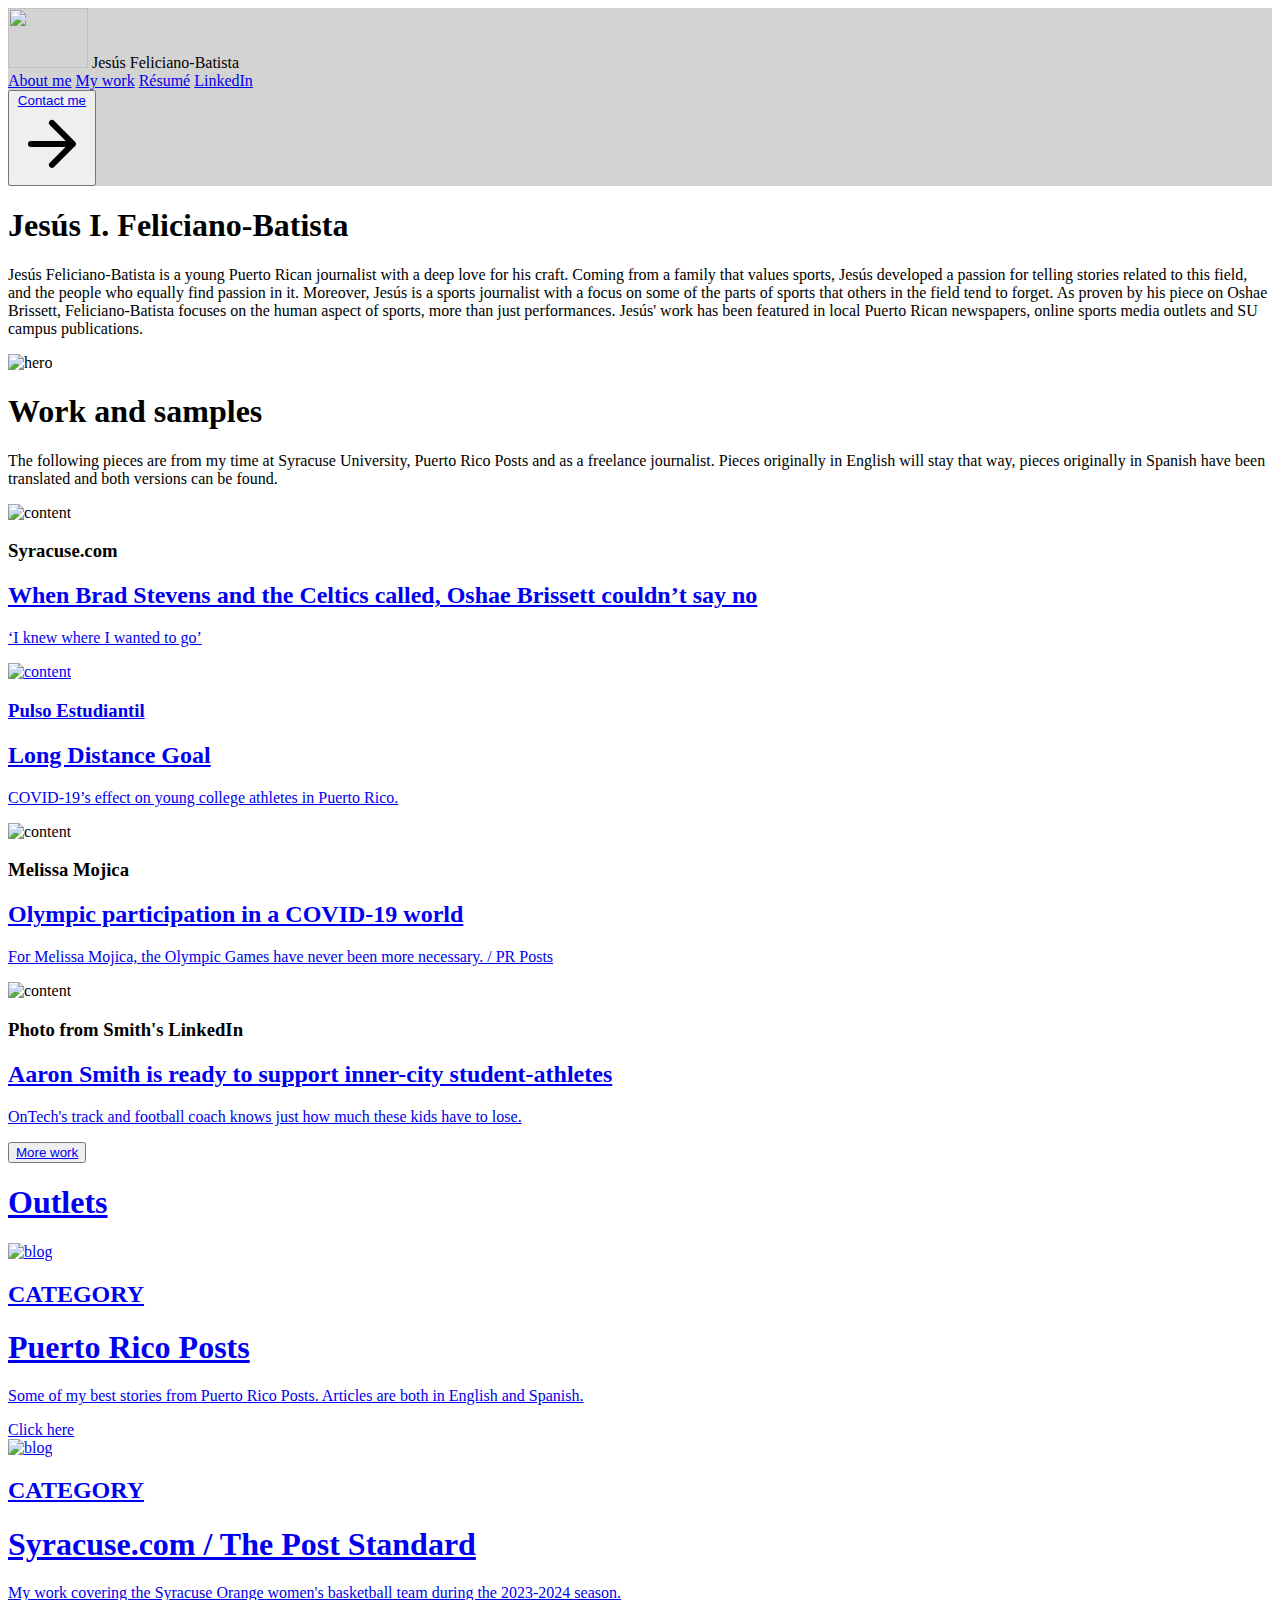
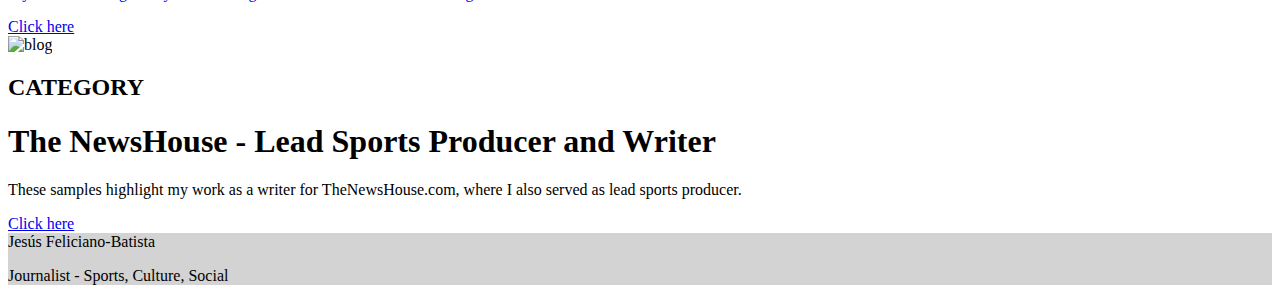
==== commit 02ef77f5: "Update index.html" ====
--- a/index.html
+++ b/index.html
@@ -102,10 +102,11 @@
       </div>
       <div class="xl:w-1/4 md:w-1/2 p-4">
         <div class="bg-gray-100 p-6 rounded-lg">
-          <img class="h-40 rounded w-full object-cover object-center mb-6" src="https://media.bleacherreport.com/image/upload/c_fill,g_faces,w_3800,h_2000,q_95/v1690411918/vfmjwqmnbd9kxqccmifx.jpg" alt="content">
-          <h3 class="tracking-widest text-blue-500 text-xs font-medium title-font">Jaylen Brown / AP</h3>
-          <h2 class="text-lg text-gray-900 font-medium title-font mb-4"><a href="https://jifelbat.github.io/FINAL.html" target="_blank">The Value of Wings</h2>
-          <p class="leading-relaxed text-base">This piece was an assigment for a Syracuse University class.</p> </a>
+          <img class="h-40 rounded w-full object-cover object-center mb-6" src="https://media.licdn.com/dms/image/C4D03AQF5bQ-RuM3UPA/profile-displayphoto-shrink_800_800/0/1578319971209?e=2147483647&v=beta&t=EYYZg-JzbpaFugh4s3k21NG16-LSzmG4embUBUDU7V8" alt="content">
+          <h3 class="tracking-widest text-blue-500 text-xs font-medium title-font">Photo from Smith's LinkedIn</h3>
+          <h2 class="text-lg text-gray-900 font-medium title-font mb-4"><a href="https://jifelbat.github.io/MNDSWFinal.html" target="_blank">Aaron Smith is ready to support inner-city student-athletes</h2>
+          <p class="leading-relaxed text-base">OnTech's track and football coach knows just how much these kids have to lose.
+</p> </a>
         </div>
       </div>
     </div>
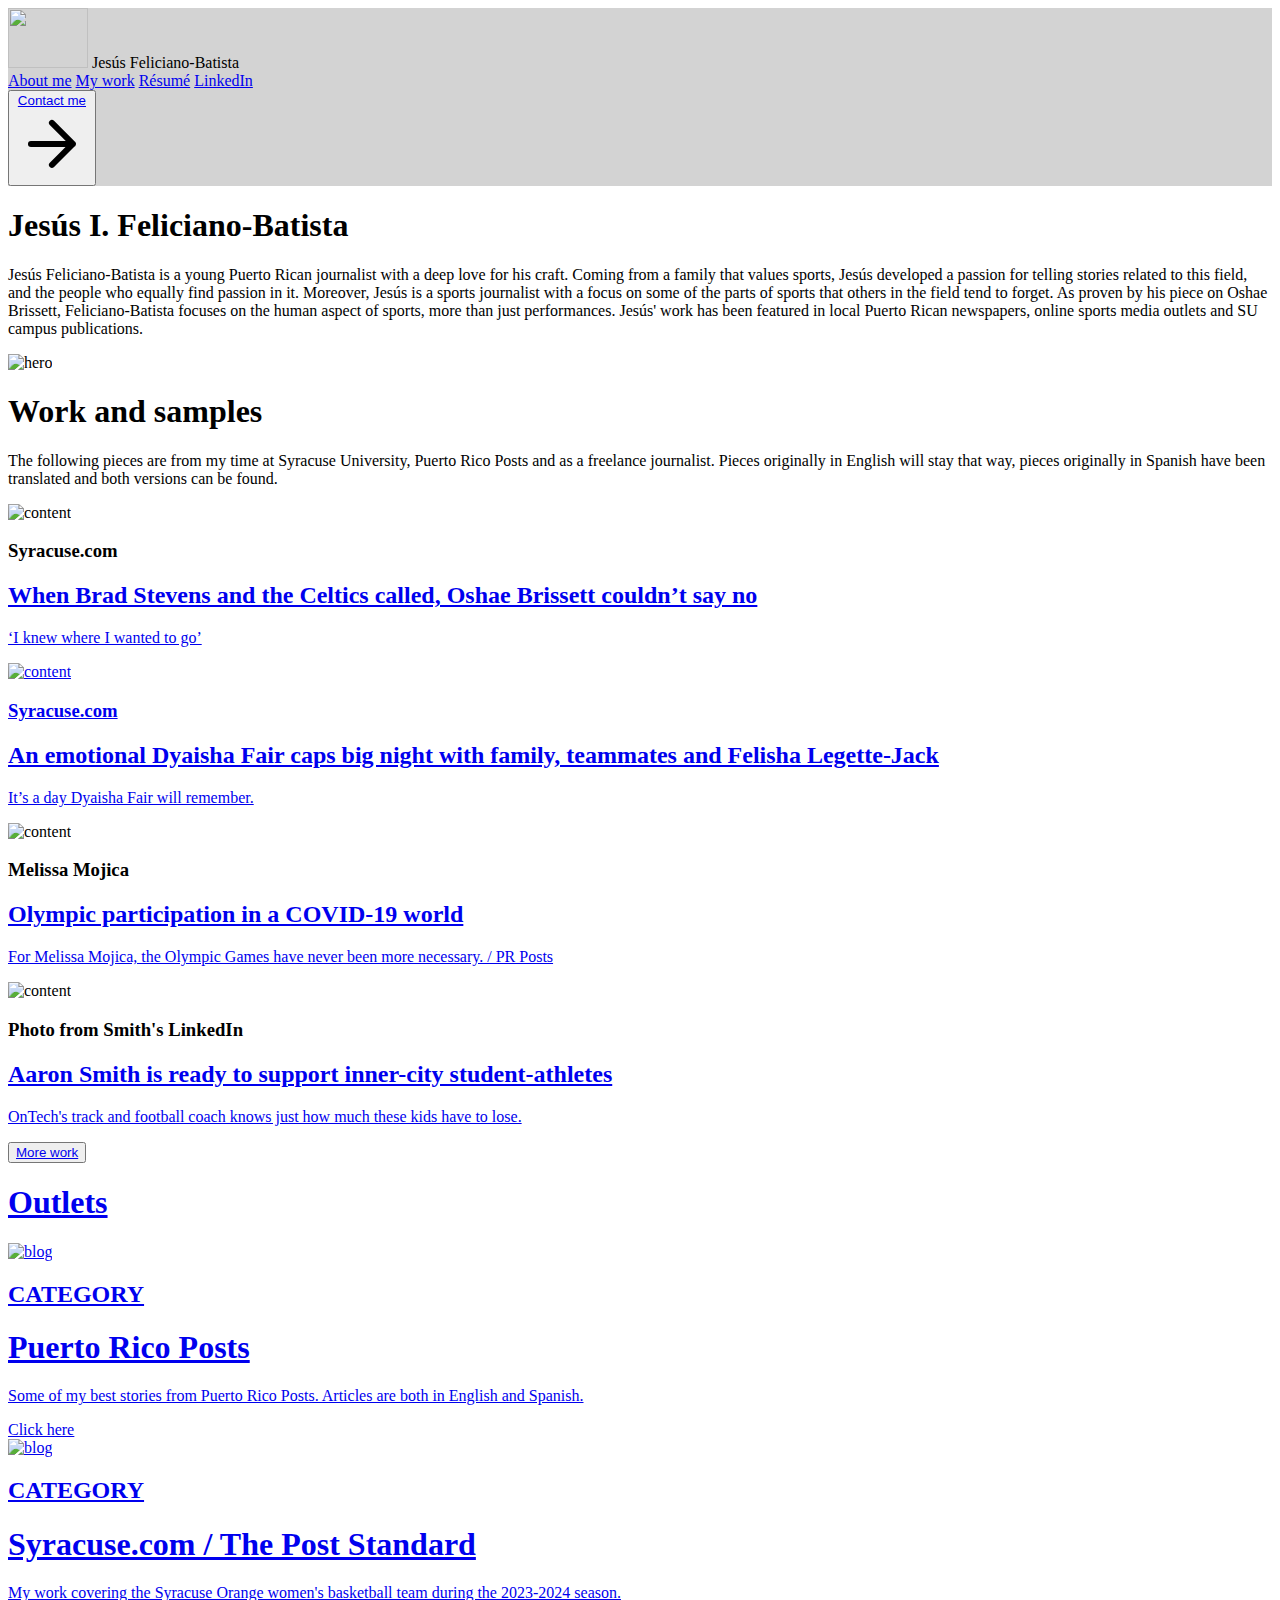
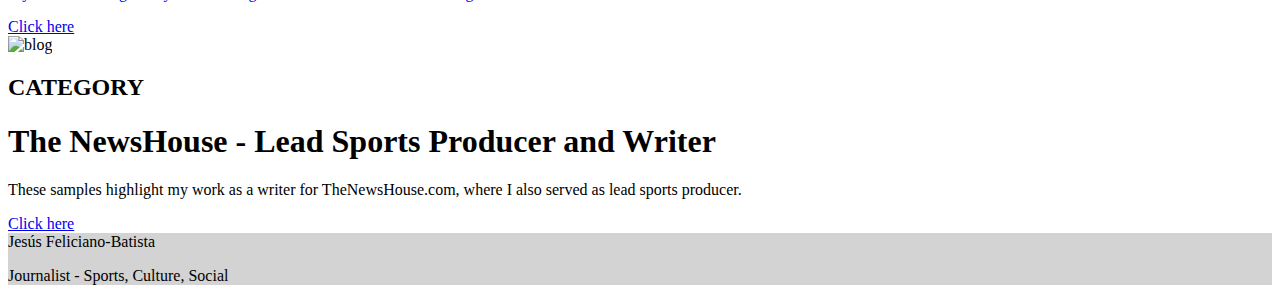
==== commit cde6fc4d: "Update index.html" ====
--- a/index.html
+++ b/index.html
@@ -59,7 +59,7 @@
       </div>
     </div>
     <div class="lg:max-w-lg lg:w-full md:w-1/2 w-5/6">
-      <img class="object-cover object-center rounded" alt="hero" src="https://drive.google.com/uc?export=view&id=14qax0waaiCLkkLNeZ18HkdfNUkwFB5mX">
+      <img class="object-cover object-center rounded" alt="hero" src="https://media.licdn.com/dms/image/D5603AQEHZD-n-fHBpQ/profile-displayphoto-shrink_800_800/0/1696605902328?e=1710979200&v=beta&t=nSXzHa0to3aKIHNqHoWOS_rnsmuNhipTvUAI45O7YGs">
     </div>
   </div>
 </section>
@@ -87,9 +87,9 @@
       <div class="xl:w-1/4 md:w-1/2 p-4">
         <div class="bg-gray-100 p-6 rounded-lg">
           <img class="h-40 rounded w-full object-cover object-center mb-6" src="https://pulsoestudiantil.com/wp-content/uploads/2017/08/La-Junta-de-Gobierno-podr%C3%A1-decidir-el-5-de-septiembre-la-fecha-de-las-Justas-de-la-LAI.-ARCHIVO-LAI.jpg" alt="content">
-          <h3 class="tracking-widest text-blue-500 text-xs font-medium title-font">Pulso Estudiantil</h3>
-          <h2 class="text-lg text-gray-900 font-medium title-font mb-4"><a href="https://drive.google.com/file/d/1Agy3YZH7DkTAT-1wQtpkE6ufrVpn1Adl/view?usp=sharing" target="_blank">Long Distance Goal</h2>
-          <p class="leading-relaxed text-base">COVID-19’s effect on young college athletes in Puerto Rico.</p> </a>
+          <h3 class="tracking-widest text-blue-500 text-xs font-medium title-font">Syracuse.com</h3>
+          <h2 class="text-lg text-gray-900 font-medium title-font mb-4"><a href="https://www.syracuse.com/orangewomen/2024/02/an-emotional-dyaisha-fair-caps-big-night-with-family-teammates-and-felisha-legette-jack.html" target="_blank">An emotional Dyaisha Fair caps big night with family, teammates and Felisha Legette-Jack</h2>
+          <p class="leading-relaxed text-base">It’s a day Dyaisha Fair will remember.</p> </a>
         </div>
       </div>
       <div class="xl:w-1/4 md:w-1/2 p-4">
@@ -104,7 +104,7 @@
         <div class="bg-gray-100 p-6 rounded-lg">
           <img class="h-40 rounded w-full object-cover object-center mb-6" src="https://media.licdn.com/dms/image/C4D03AQF5bQ-RuM3UPA/profile-displayphoto-shrink_800_800/0/1578319971209?e=2147483647&v=beta&t=EYYZg-JzbpaFugh4s3k21NG16-LSzmG4embUBUDU7V8" alt="content">
           <h3 class="tracking-widest text-blue-500 text-xs font-medium title-font">Photo from Smith's LinkedIn</h3>
-          <h2 class="text-lg text-gray-900 font-medium title-font mb-4"><a href="https://jifelbat.github.io/MNDSWFinal.html" target="_blank">Aaron Smith is ready to support inner-city student-athletes</h2>
+          <h2 class="text-lg text-gray-900 font-medium title-font mb-4"><a href="https://jfelibat.github.io/MNDSWFinal.html" target="_blank">Aaron Smith is ready to support inner-city student-athletes</h2>
           <p class="leading-relaxed text-base">OnTech's track and football coach knows just how much these kids have to lose.
 </p> </a>
         </div>
